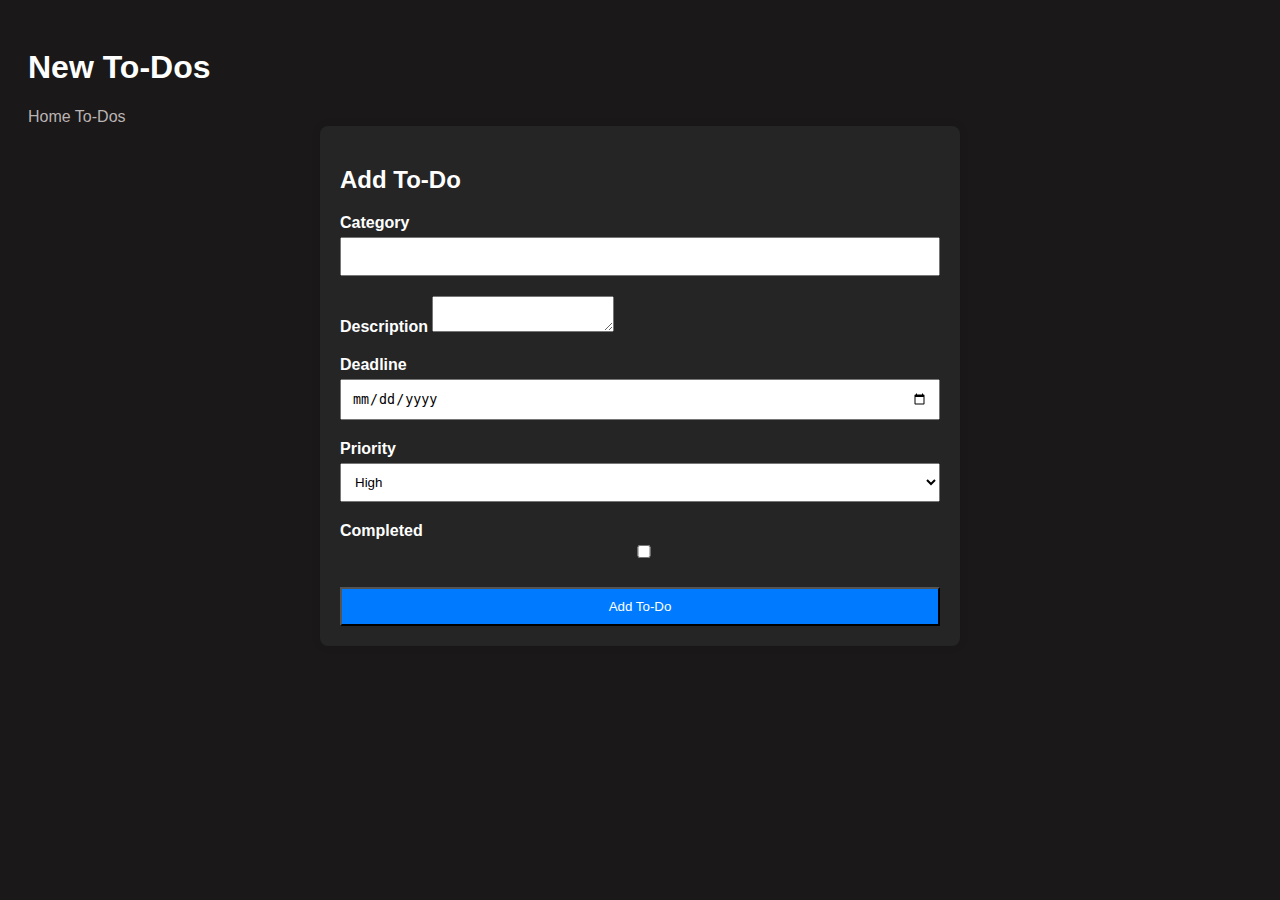
==== new_todos.html @ b9a90b58 "feat: home page, user-tos loaded" ====
<!DOCTYPE html>
<html lang="en">
   <head>
      <meta charset="UTF-8" />
      <meta name="viewport" content="width=device-width, initial-scale=1.0" />
      <title>Home Page</title>
      <link
         href="https://cdn.jsdelivr.net/npm/bootstrap@5.3.2/dist/css/bootstrap.min.css"
         rel="stylesheet"
         integrity="sha384-T3c6CoIi6uLrA9TneNEoa7RxnatzjcDSCmG1MXxSR1GAsXEV/Dwwykc2MPK8M2HN"
         crossorigin="anonymous"
      />
      <link rel="stylesheet" href="css/stylesheet.css" />
   </head>
   <body>
      <header class="container-fluid border-bottom mb-3">
         <h1>New To-Dos</h1>
         <nav>
            <a href="index.html" class="navLinks">Home</a>
            <a href="todos.html" class="navLinks">To-Dos</a>
         </nav>
      </header>

      <main>
         <div class="custom-container">
    <h2 class="text-center">Add To-Do</h2>

    <form id="addTodoForm">
      <div class="form-group">
        <label for="category">Category</label>
        <input type="text" id="category" name="category" required />
      </div>

      <div class="form-group">
        <label for="description">Description</label>
        <textarea id="description" name="description" required></textarea>
      </div>

      <div class="form-group">
        <label for="deadline">Deadline</label>
        <input type="date" id="deadline" name="deadline" required />
      </div>

      <div class="form-group">
        <label for="priority">Priority</label>
        <select id="priority" name="priority" required>
          <option value="High">High</option>
          <option value="Medium">Medium</option>
          <option value="Low">Low</option>
        </select>
      </div>

      <div class="form-group">
        <label for="completed">Completed</label>
        <input type="checkbox" id="completed" name="completed" />
      </div>

      <button type="submit">Add To-Do</button>
    </form>
  </div>
      </main>

      <script src="js/new-to-dos.js"></script>
   </body>
</html>
---- css/stylesheet.css ----
body{
    background-color: rgb(26, 24, 24);
    color: white;
}

.navLinks{
    color: rgb(187, 179, 179);
    text-decoration: none;
}

a.navLinks:hover{
    color: grey;
}

#userSelect{
    height: 2.5rem;
}

#infoCard{
    min-width: 20rem;
}

 #lowContainer,
   #mediumContainer,
   #highContainer {
      display: none;
   }

    body {
      font-family: 'Arial', sans-serif;
      padding: 20px;
    }

    .custom-container {
      max-width: 600px;
      margin: auto;
      padding: 20px;
      border-radius: 8px;
      box-shadow: 0 0 10px rgba(0, 0, 0, 0.1);
      background: #252525;
    }

    .form-group {
      margin-bottom: 20px;
    }

    label {
      font-weight: bold;
    }

    select,
    input,
    button {
      width: 100%;
      padding: 10px;
      margin-top: 5px;
      box-sizing: border-box;
    }

    button {
      background-color: #007bff;
      color: #fff;
      cursor: pointer;
    }
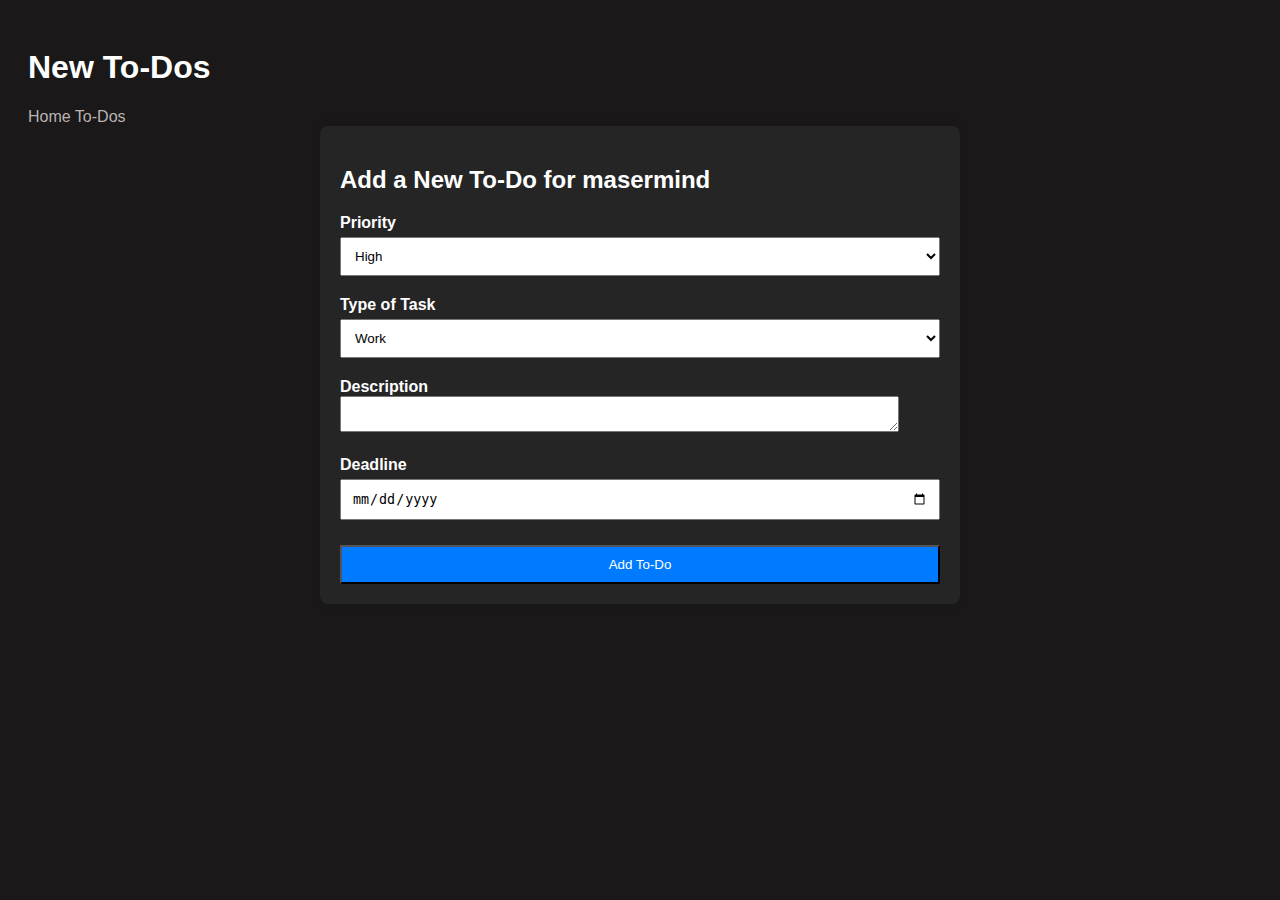
==== commit 85b77feb: "feat: new-todos form" ====
--- a/new_todos.html
+++ b/new_todos.html
@@ -23,41 +23,45 @@
 
       <main>
          <div class="custom-container">
-    <h2 class="text-center">Add To-Do</h2>
+            <div class="mb-4 text-center">
+               <h2 style="display: inline" class="text-center">Add a New To-Do for </h2>
+               <h2 style="display: inline-block" id="usernameDisplay" class="fw-bolder">masermind</h2>
+            </div>
 
-    <form id="addTodoForm">
-      <div class="form-group">
-        <label for="category">Category</label>
-        <input type="text" id="category" name="category" required />
-      </div>
+            <form id="addTodoForm">
+               <div class="form-group">
+                  <label for="priority">Priority</label>
+                  <select id="priority" name="priority" required>
+                     <option value="High">High</option>
+                     <option value="Medium">Medium</option>
+                     <option value="Low">Low</option>
+                  </select>
+               </div>
 
-      <div class="form-group">
-        <label for="description">Description</label>
-        <textarea id="description" name="description" required></textarea>
-      </div>
+               <div class="form-group">
+                  <label for="category">Type of Task</label>
+                  <select name="category" id="category">
+                     <option value="Work Task">Work</option>
+                     <option value="Personal Task">Personal</option>
+                     <option value="Finnacial Task">Finnacial</option>
+                     <option value="Household Task">Household</option>
+                     <option value="Errand">Errand</option>
+                  </select>
+               </div>
 
-      <div class="form-group">
-        <label for="deadline">Deadline</label>
-        <input type="date" id="deadline" name="deadline" required />
-      </div>
+               <div class="form-group">
+                  <label for="description">Description</label>
+                  <textarea id="description" name="description" required rows="2" cols="67"></textarea>
+               </div>
 
-      <div class="form-group">
-        <label for="priority">Priority</label>
-        <select id="priority" name="priority" required>
-          <option value="High">High</option>
-          <option value="Medium">Medium</option>
-          <option value="Low">Low</option>
-        </select>
-      </div>
+               <div class="form-group">
+                  <label for="deadline">Deadline</label>
+                  <input type="date" id="deadline" name="deadline" required />
+               </div>
 
-      <div class="form-group">
-        <label for="completed">Completed</label>
-        <input type="checkbox" id="completed" name="completed" />
-      </div>
-
-      <button type="submit">Add To-Do</button>
-    </form>
-  </div>
+               <button type="submit">Add To-Do</button>
+            </form>
+         </div>
       </main>
 
       <script src="js/new-to-dos.js"></script>
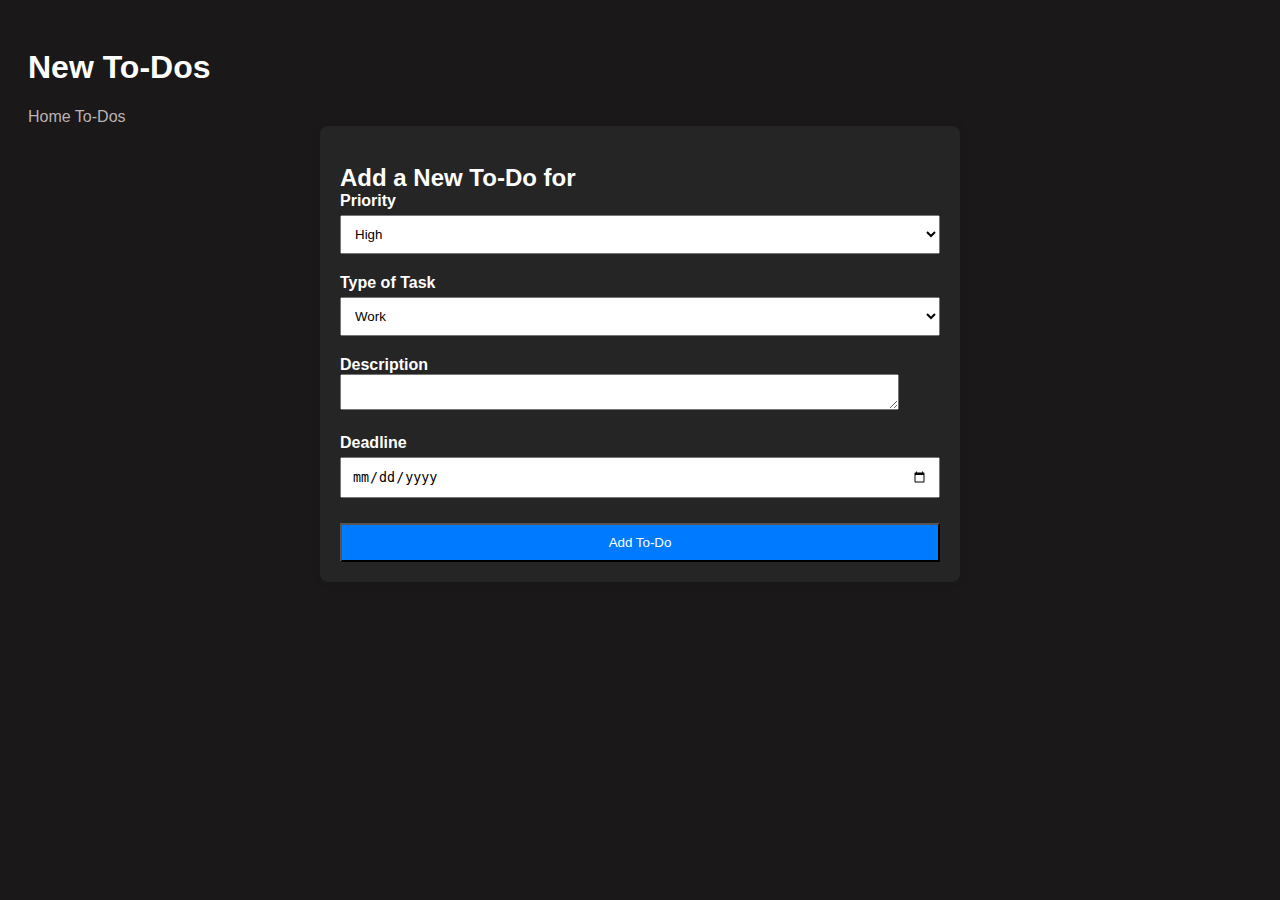
==== commit e5bc847b: "feat: add ability to add new todos to api" ====
--- a/new_todos.html
+++ b/new_todos.html
@@ -25,7 +25,7 @@
          <div class="custom-container">
             <div class="mb-4 text-center">
                <h2 style="display: inline" class="text-center">Add a New To-Do for </h2>
-               <h2 style="display: inline-block" id="usernameDisplay" class="fw-bolder">masermind</h2>
+               <h2 style="display: inline-block" id="usernameDisplay" class="fw-bolder"></h2>
             </div>
 
             <form id="addTodoForm">
@@ -59,7 +59,7 @@
                   <input type="date" id="deadline" name="deadline" required />
                </div>
 
-               <button type="submit">Add To-Do</button>
+               <button type="submit" id="submitButton">Add To-Do</button>
             </form>
          </div>
       </main>
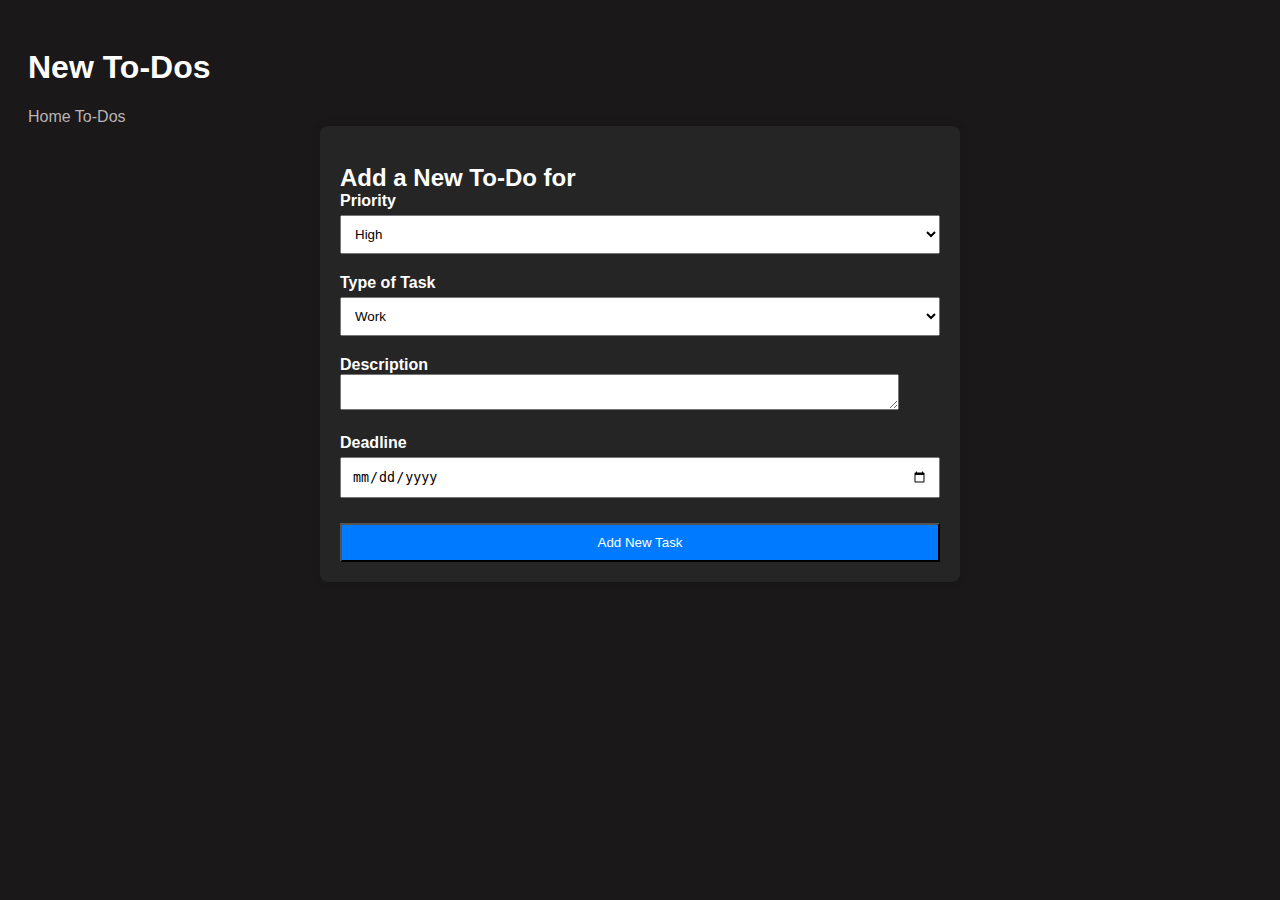
==== commit e398fe2d: "feat: add way for people with more than 0 tasks to access add todo" ====
--- a/new_todos.html
+++ b/new_todos.html
@@ -59,7 +59,7 @@
                   <input type="date" id="deadline" name="deadline" required />
                </div>
 
-               <button type="submit" id="submitButton">Add To-Do</button>
+               <button type="submit" id="submitButton">Add New Task</button>
             </form>
          </div>
       </main>
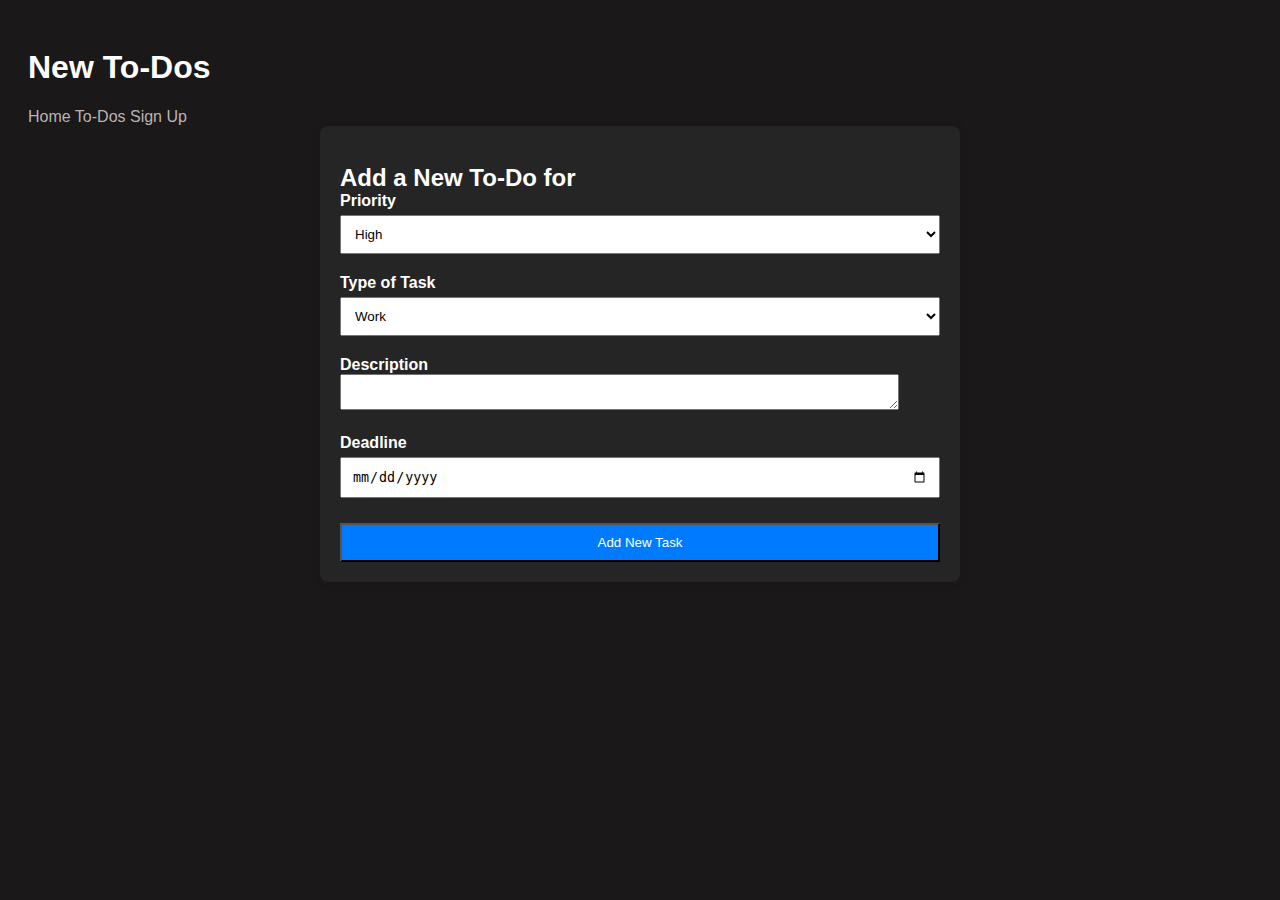
==== commit acc8f4b9: "feat: mark tasks complete and incomplete, add a sign up page" ====
--- a/new_todos.html
+++ b/new_todos.html
@@ -18,6 +18,8 @@
          <nav>
             <a href="index.html" class="navLinks">Home</a>
             <a href="todos.html" class="navLinks">To-Dos</a>
+
+            <a href="" class="float-end me-3 navLinks">Sign Up</a>
          </nav>
       </header>
 
--- a/css/stylesheet.css
+++ b/css/stylesheet.css
@@ -62,3 +62,8 @@
       color: #fff;
       cursor: pointer;
     }
+
+    .smallImage{
+      width: 1rem;
+      
+    }
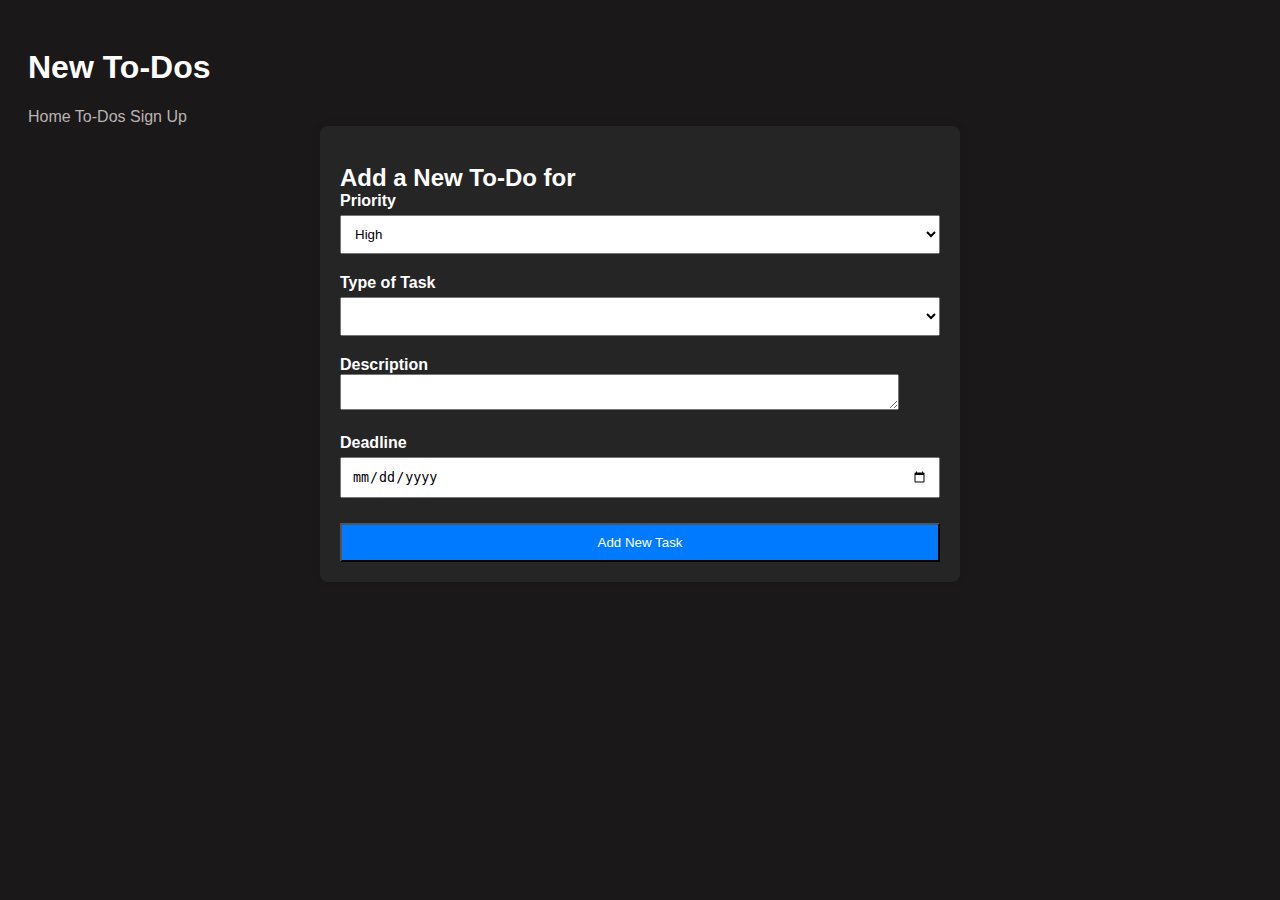
==== commit a5c5f303: "Update: Made the category list use api data" ====
--- a/new_todos.html
+++ b/new_todos.html
@@ -43,11 +43,7 @@
                <div class="form-group">
                   <label for="category">Type of Task</label>
                   <select name="category" id="category">
-                     <option value="Work Task">Work</option>
-                     <option value="Personal Task">Personal</option>
-                     <option value="Finnacial Task">Finnacial</option>
-                     <option value="Household Task">Household</option>
-                     <option value="Errand">Errand</option>
+                     
                   </select>
                </div>
 
@@ -61,7 +57,7 @@
                   <input type="date" id="deadline" name="deadline" required />
                </div>
 
-               <button type="submit" id="submitButton">Add New Task</button>
+               <button type="submit" id="submitButton" class="bg-success">Add New Task</button>
             </form>
          </div>
       </main>
